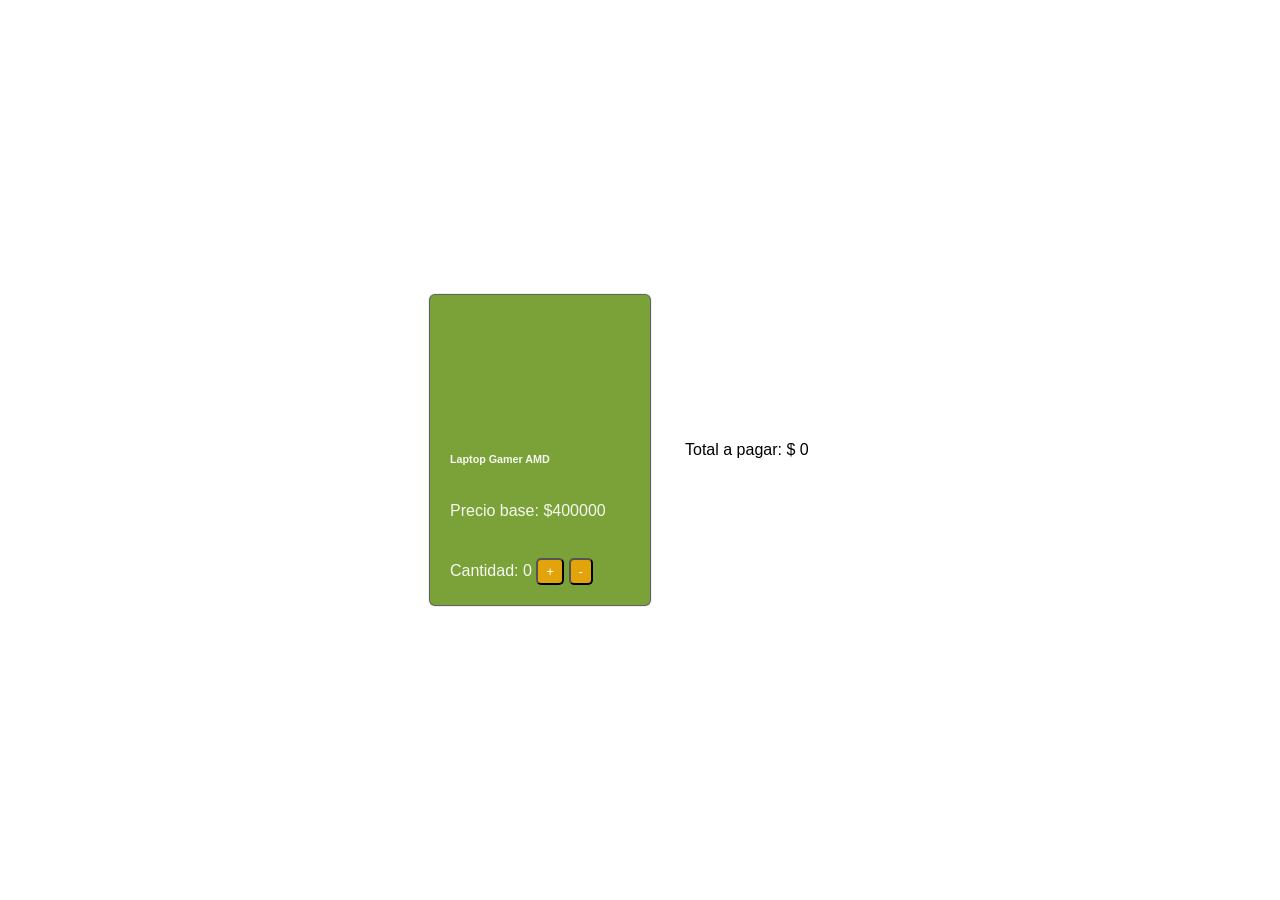
==== base.html @ 02d76fec "primer commit" ====
<!DOCTYPE html>
<html lang="en">

<head>
    <meta charset="UTF-8">
    <meta http-equiv="X-UA-Compatible" content="IE=edge">
    <meta name="viewport" content="width=device-width, initial-scale=1.0">
    <title>Desafío 1 - JavaScript</title>
    <link rel="stylesheet" href="estilos.css">
</head>

<body>

    <section>
        <div class="card">
            <div class="img-card"></div>
              <h6>Laptop Gamer AMD</h6>
              <p>Precio base: $<span class="precio-inicial"></span> </p>
        
              <p>Cantidad:
                <span class="cantidad">0</span>
                <button  id="btn-incrementa" onclick="
                let cantidad = document.querySelector('.cantidad');
                let cuenta = Number(cantidad.innerHTML);
                cuenta = cuenta + 1;
                cantidad.innerHTML = cuenta;
                "
                >+</button>
                <button
                id="btn-decrementa"
                onclick="
                let cantidad = document.querySelector('.cantidad');
                let resta = Number(cantidad.innerHTML);
                resta = resta - 1;
                if( resta >= 0) {
                    cantidad.innerHTML = resta
                }
                "
                >-</button>
              </p>
        </div>
    </section>

    <div class="total-section">
        <p>Total a pagar: $<span class="valor-total"> 0 </span> </p>
    </div>

    <script src="index.js">
      

    </script>
</body>
</html>
---- estilos.css ----
* {
    margin: 0
}

body {
    width: 100vw;
    height: 100vh;
    display: flex;
    justify-content: center;
    align-items: center;
    font-family: sans-serif;
}

.card {
    color: rgba(255, 255, 255, 0.931);
    width: 180px;
    height: 270px;
    border-radius: 5px;
    box-shadow: 0px 0px 1px 1px rgba(0, 0, 0, 0.692);
    background: #7ba238;
    padding: 20px;
    display: flex;
    flex-direction: column;
    justify-content: space-between;
}

.card .img-card {
    height: 100px;
    background-image: url("https://www.amd.com/system/files/2020-05/461767_MSI_Bravo_17_AMD_laptop_1260x709_0.png");
    background-size: cover;
    background-repeat: no-repeat;
    background-position: center ;
}

.card input {
    width: 80%;
    border-radius: 5px;
    border: none;
    padding: 3px 10px
}



.card button {
    background: #e2a30b;
    color: white;
    border-radius: 5px;
    padding: 4px 8px;
}

.total-section {
    width: 200px;
    padding: 35px;
    box-sizing: border-box;
}

.total-section .color {
    display: flex;
}

.total-section .color div{
    margin-left: 10px;
    width: 20px;
    height: 20px;
    background-color: black;
    border-radius: 50%;
    border: solid 1px;
}
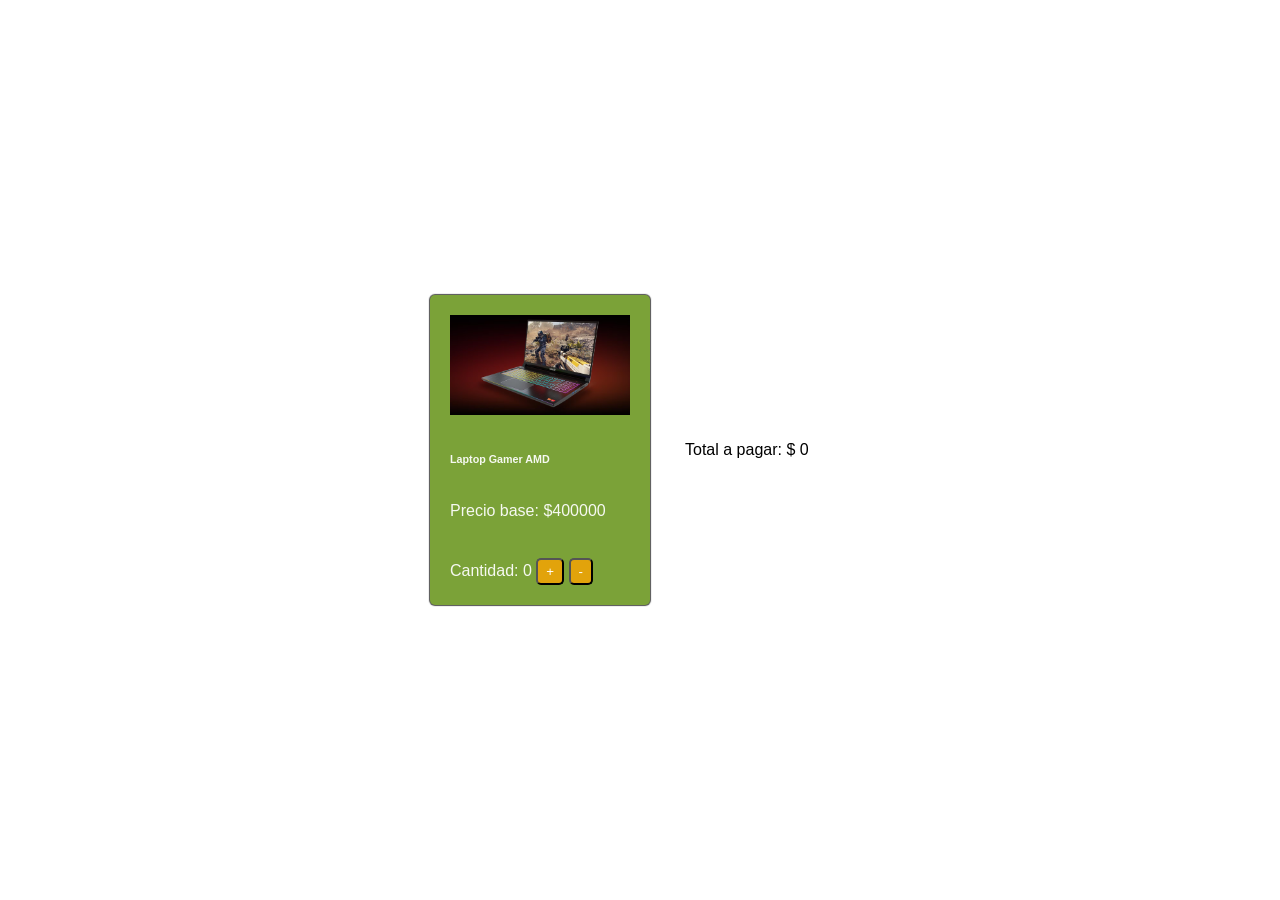
==== commit 44d3ce47: "se cambia solo un detalle en el HTML" ====
--- a/base.html
+++ b/base.html
@@ -27,8 +27,7 @@
                 "
                 >+</button>
                 <button
-                id="btn-decrementa"
-                onclick="
+                id="btn-decrementa" onclick="
                 let cantidad = document.querySelector('.cantidad');
                 let resta = Number(cantidad.innerHTML);
                 resta = resta - 1;
--- a/estilos.css
+++ b/estilos.css
@@ -26,7 +26,7 @@
 
 .card .img-card {
     height: 100px;
-    background-image: url("https://www.amd.com/system/files/2020-05/461767_MSI_Bravo_17_AMD_laptop_1260x709_0.png");
+    background-image: url("./imgs/2382503-amd-laptop-left-game.avif");    /* le cambié la img porque no se visualizaba la anterior */ 
     background-size: cover;
     background-repeat: no-repeat;
     background-position: center ;
